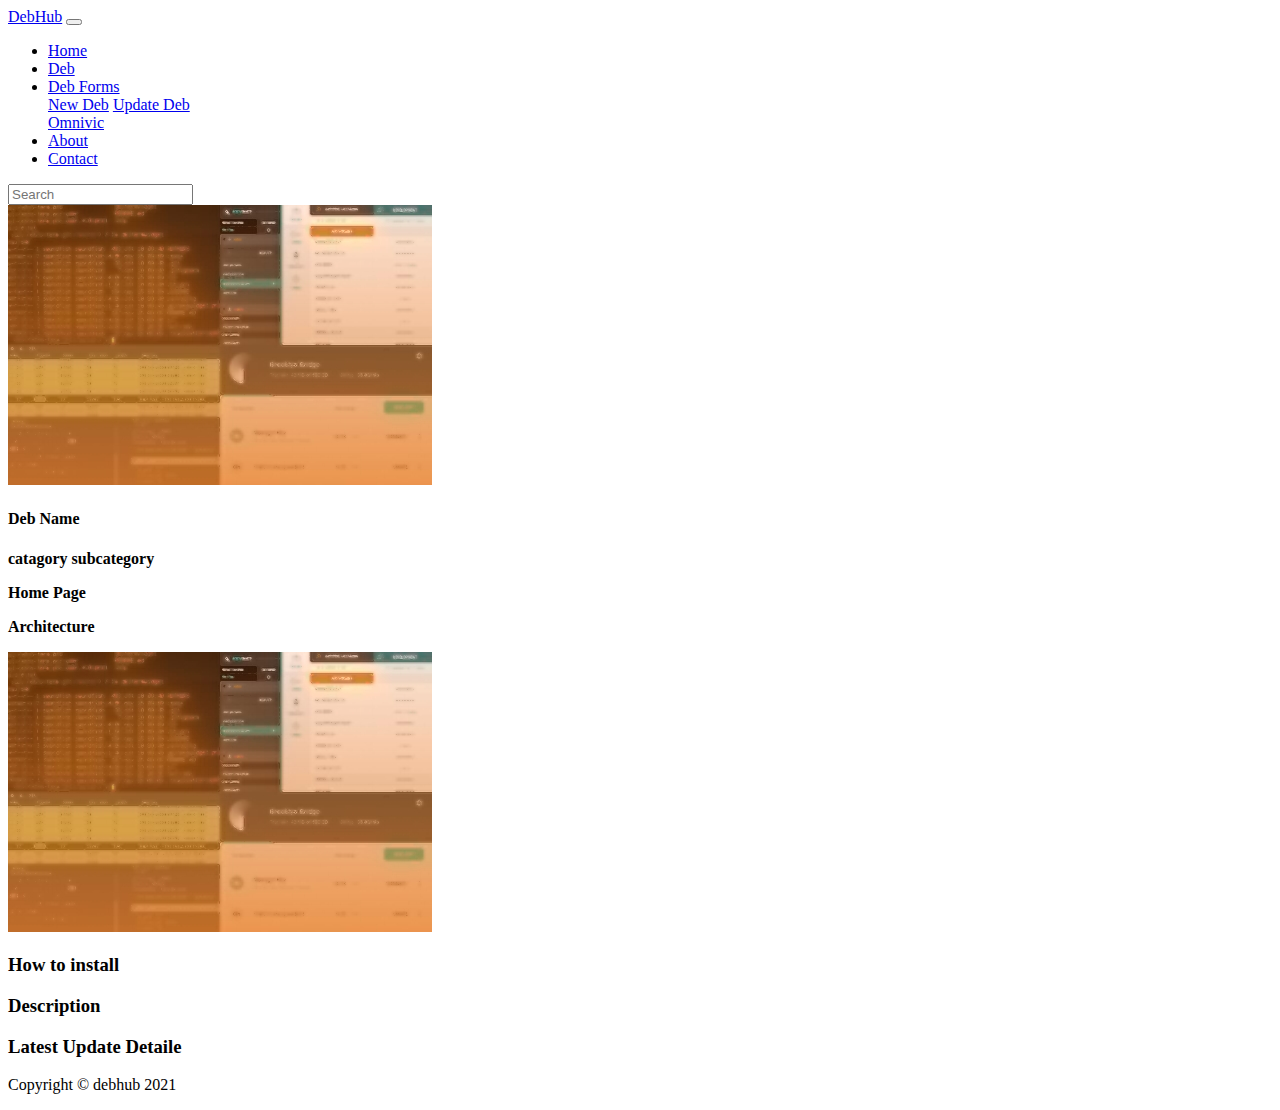
==== deb.html @ 0ae0a0e7 "first commit" ====
<!DOCTYPE html>
<html lang="en">

<head>
    <meta charset="utf-8" />
    <meta name="viewport" content="width=device-width, initial-scale=1, shrink-to-fit=no" />
    <meta name="author" content="" />
    <meta property="og:url" content="https://jakbin.github.io/DebHub" />
    <meta property="og:type" content="website" />
    <meta property="og:title" content="https://jakbin.github.io/DebHub" />
    <meta property="og:site_name" content="https://jakbin.github.io/DebHub" />
    <meta property="og:description"
        content="A community where developers and artists share applications, themes and other content" />
    <title>Welcome to DebHub</title>
    <!-- Favicon-->
    <link rel="icon" type="image/x-icon" href="assets/favicon.ico" />
    <!-- Bootstrap icons-->
    <link href="https://cdn.jsdelivr.net/npm/bootstrap-icons@1.5.0/font/bootstrap-icons.css" rel="stylesheet" />
    <link href="https://cdn.jsdelivr.net/npm/bootstrap@5.0.2/dist/css/bootstrap.min.css" rel="stylesheet" integrity="sha384-EVSTQN3/azprG1Anm3QDgpJLIm9Nao0Yz1ztcQTwFspd3yD65VohhpuuCOmLASjC" crossorigin="anonymous">
    <!-- Core theme CSS (includes Bootstrap)-->
    <link href="css/styles.css" rel="stylesheet" />
    <link href="css/yellow.css" rel="stylesheet" />
</head>

<body>
    <!-- Navigation-->
    <nav class="navbar navbar-expand-lg navbar-light bg-warning">
        <!-- <div class="container px-4 px-lg-5"> -->
        <a class="navbar-brand ms-5" href="#">DebHub</a>
        <button class="navbar-toggler" type="button" data-toggle="collapse" data-target="#navbarSupportedContent"
            aria-controls="navbarSupportedContent" aria-expanded="false" aria-label="Toggle navigation">
            <span class="navbar-toggler-icon"></span>
        </button>

        <div class="collapse navbar-collapse ms-5" id="navbarSupportedContent">
            <ul class="navbar-nav ml-auto topnav">
                <li class="nav-item active">
                    <a class="nav-link" href="/DebHub/demoweb/">Home <span class="sr-only"></span></a>
                </li>
                <li class="nav-item">
                    <a class="nav-link" href="deb.html">Deb</a>
                </li>
                <li class="nav-item dropdown">
                    <a class="nav-link dropdown-toggle" href="#" id="navbarDropdown" role="button"
                        data-toggle="dropdown" aria-haspopup="true" aria-expanded="false">
                        Deb Forms
                    </a>
                    <div class="dropdown-menu" aria-labelledby="navbarDropdown">
                        <a class="dropdown-item" href="newdeb.html">New Deb</a>
                        <a class="dropdown-item" href="#">Update Deb</a>
                        <div class="dropdown-divider"></div>
                        <a class="dropdown-item" href="#">Omnivic</a>
                    </div>
                </li>
                <li class="nav-item">
                    <a class="nav-link" href="#">About</a>
                </li>
                <li class="nav-item">
                    <a class="nav-link" href="contact.html">Contact</a>
                </li>
                
            </ul>
            <form class="form-inline me-5 my-md-0 justify-content-end">
                    <input class="form-control" type="text" placeholder="Search">
            </form>
        </div>
        <!-- </div> -->
    </nav>

    <div class="container">
    <div class="card mt-4" style="width:25%;">
        <img class="card-img-top" src="assets/aih-systools.jpg" alt="..." />
    </div>
    <div class="card-body">
        <h4 class="card-title">Deb Name</h4>
    </div>

    <p class=""><b>catagory          subcategory</b></p>
    <p class=""><b>Home Page</b></p>
    <p class=""><b>Architecture</b></p>


    <!-- demo image -->
    <div class="card mt-4 mb-4" style="width:62%;">
        <img class="card-img-top" src="assets/aih-systools.jpg" alt="..." />
    </div>
    <h3>How to install</h3>

    <h3>Description</h3>

    <h3>Latest Update Detaile</h3>
    </div>
    
    <!-- Footer-->
    <footer class="footer mt-auto py-5 bg-dark">
        <div class="container">
            <p class="m-0 text-center text-white">Copyright &copy; debhub 2021</p>
        </div>
    </footer>
    <!-- Bootstrap core JS-->
    <script src="https://code.jquery.com/jquery-3.5.1.slim.min.js" integrity="sha384-DfXdz2htPH0lsSSs5nCTpuj/zy4C+OGpamoFVy38MVBnE+IbbVYUew+OrCXaRkfj" crossorigin="anonymous"></script>
     <script src="https://maxcdn.bootstrapcdn.com/bootstrap/4.0.0/js/bootstrap.min.js" integrity="sha384-JZR6Spejh4U02d8jOt6vLEHfe/JQGiRRSQQxSfFWpi1MquVdAyjUar5+76PVCmYl" crossorigin="anonymous"></script>
</body>

</html>
---- css/yellow.css ----
.topnav a:hover {
    border-bottom: 3px solid red;
}
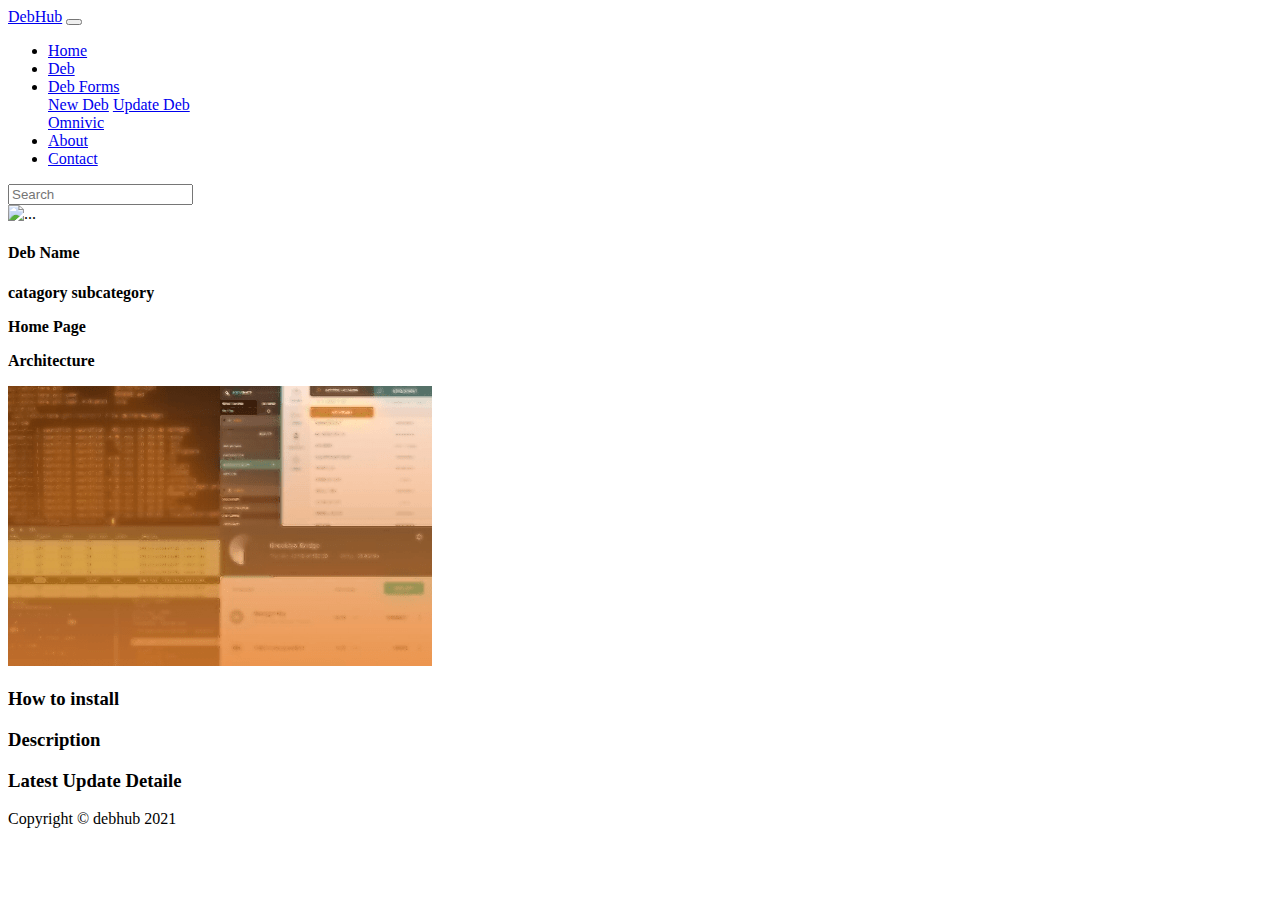
==== commit 17fcae82: "fix meta tags" ====
--- a/deb.html
+++ b/deb.html
@@ -4,13 +4,13 @@
 <head>
     <meta charset="utf-8" />
     <meta name="viewport" content="width=device-width, initial-scale=1, shrink-to-fit=no" />
-    <meta name="author" content="" />
-    <meta property="og:url" content="https://jakbin.github.io/DebHub" />
+    <meta name="author" content="jakbin" />
+    <meta property="og:url" content="https://debian-hub.github.io/DebHub" />
     <meta property="og:type" content="website" />
-    <meta property="og:title" content="https://jakbin.github.io/DebHub" />
-    <meta property="og:site_name" content="https://jakbin.github.io/DebHub" />
-    <meta property="og:description"
-        content="A community where developers and artists share applications, themes and other content" />
+    <meta property="og:title" content="https://debian-hub.github.io/DebHub" />
+    <meta property="og:site_name" content="https://debian-hub.github.io/DebHub" />
+    <meta property="og:Description"
+        content="Collection of deb files." />
     <title>Welcome to DebHub</title>
     <!-- Favicon-->
     <link rel="icon" type="image/x-icon" href="assets/favicon.ico" />
@@ -82,7 +82,7 @@
 
     <!-- demo image -->
     <div class="card mt-4 mb-4" style="width:62%;">
-        <img class="card-img-top" src="assets/aih-systools.jpg" alt="..." />
+        <img class="card-img-top" src="assets/aih-systools.png" alt="..." />
     </div>
     <h3>How to install</h3>
 
